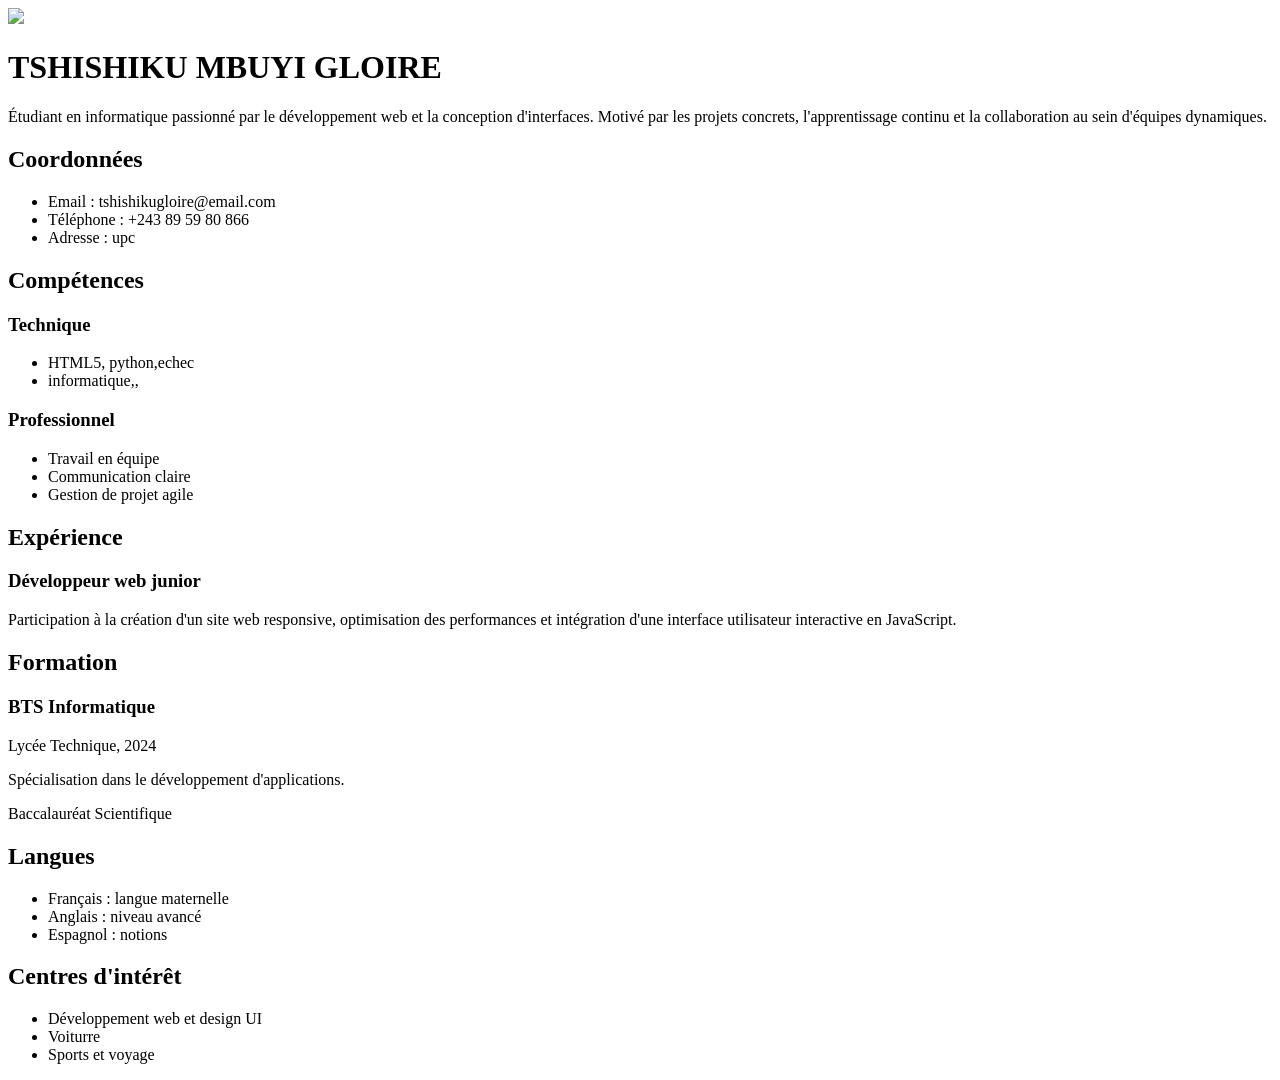
==== cv.html @ 4a0c8ae2 "Add files via upload" ====
<!DOCTYPE html>
<html lang="fr">
<head>
    <meta charset="UTF-8">
    <meta name="viewport" content="width=device-width, initial-scale=1.0">
    <link rel="stylesheet" href="stt.css">
    <title>CV</title>
    
</head>
<body>
    <div class="cv-container">
    <div class="photo">
         <img src="cvphoto.jpg">
        <h1>TSHISHIKU MBUYI GLOIRE</h1>
       
    </div>
        
    <p>Étudiant en informatique passionné par le développement web et la conception d'interfaces. Motivé par les projets concrets, l'apprentissage continu et la collaboration au sein d'équipes dynamiques.</p>

    <h2>Coordonnées</h2>
    <ul>
        <li>Email : tshishikugloire@email.com</li>
        <li>Téléphone : +243 89 59 80 866</li>
        <li>Adresse : upc </li>
    </ul>

    <h2>Compétences</h2>
    <h3>Technique</h3>
    <ul>
        <li>HTML5, python,echec</li>
        <li>informatique,,</li>
    </ul>
    <h3>Professionnel</h3>
    <ul>
        <li>Travail en équipe</li>
        <li>Communication claire</li>
        <li>Gestion de projet agile</li>
    </ul>

    <h2>Expérience</h2>
    <h3>Développeur web junior</h3>
    <p>Participation à la création d'un site web responsive, optimisation des performances et intégration d'une interface utilisateur interactive en JavaScript.</p>


    <h2>Formation</h2>
    <h3>BTS Informatique</h3>
    <p>Lycée Technique, 2024</p>
    <p>Spécialisation dans le développement d'applications.</p>
    <p>Baccalauréat Scientifique</p>

    <h2>Langues</h2>
    <ul>
        <li>Français : langue maternelle</li>
        <li>Anglais : niveau avancé</li>
        <li>Espagnol : notions</li>
    </ul>

    <h2>Centres d'intérêt</h2>
    <ul>
        <li>Développement web et design UI</li>
        <li>Voiturre</li>
        <li>Sports et voyage</li>
    </ul>
</div>
</body>
</html>
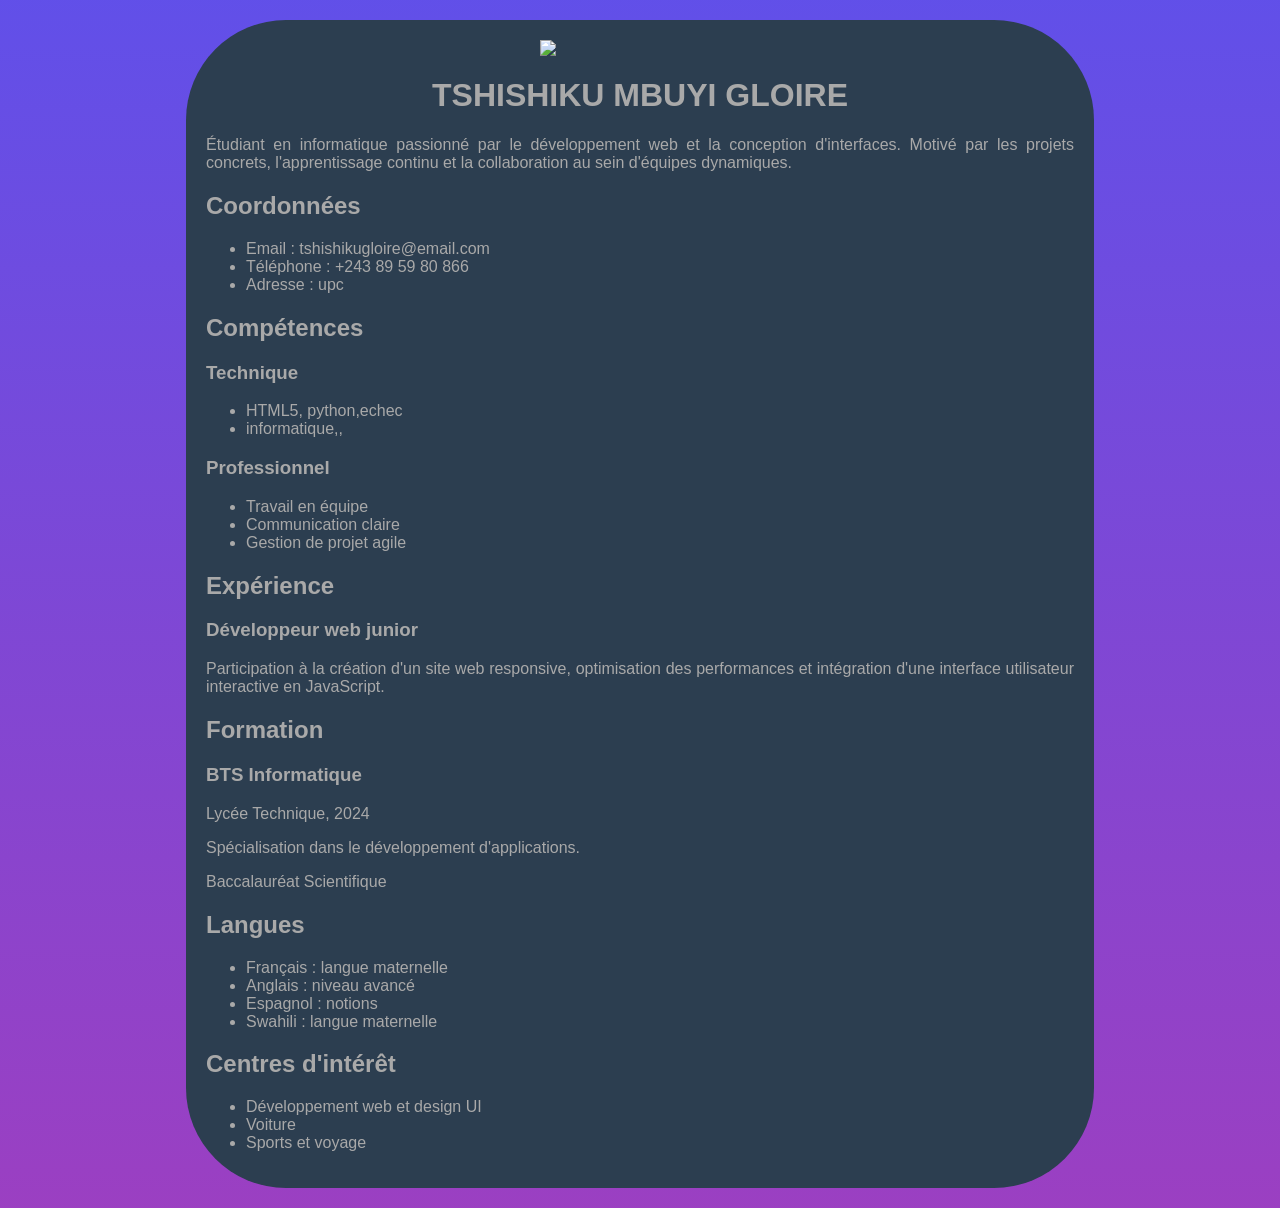
==== commit 4f34a68e: "Update cv.html J'ai ajouté un centre d'interet" ====
--- a/cv.html
+++ b/cv.html
@@ -53,14 +53,18 @@
         <li>Français : langue maternelle</li>
         <li>Anglais : niveau avancé</li>
         <li>Espagnol : notions</li>
+        <li>Swahili : langue maternelle</li>
     </ul>
 
     <h2>Centres d'intérêt</h2>
     <ul>
         <li>Développement web et design UI</li>
-        <li>Voiturre</li>
+        <li>Voiture</li>
         <li>Sports et voyage</li>
+        
+        
     </ul>
+        
 </div>
 </body>
-</html>+</html>
--- a/stt.css
+++ b/stt.css
@@ -0,0 +1,38 @@
+.cv-container {
+    background-color: #2c3e50;
+    width:70%;
+    margin:auto;
+    padding: 20px;
+    border-radius: 100px;
+    
+}
+body {
+    font-family: Arial, sans-serif;
+    margin: 0;
+    padding: 20px;
+    text-align:justify;
+    background: linear-gradient(to bottom, #1e05dfb3, #983ac0f8);
+}
+h1 {
+    color: darkgray;
+    text-align: center;
+}
+p {
+    color: darkgray;
+}
+h2,h3 {
+    color: darkgray;
+}
+li {
+    color: darkgray;
+}
+.photo img {
+    display: block;
+    margin: auto;
+    width: 200px;
+    height: auto;
+    border-radius: 0%;
+    
+    
+}
+
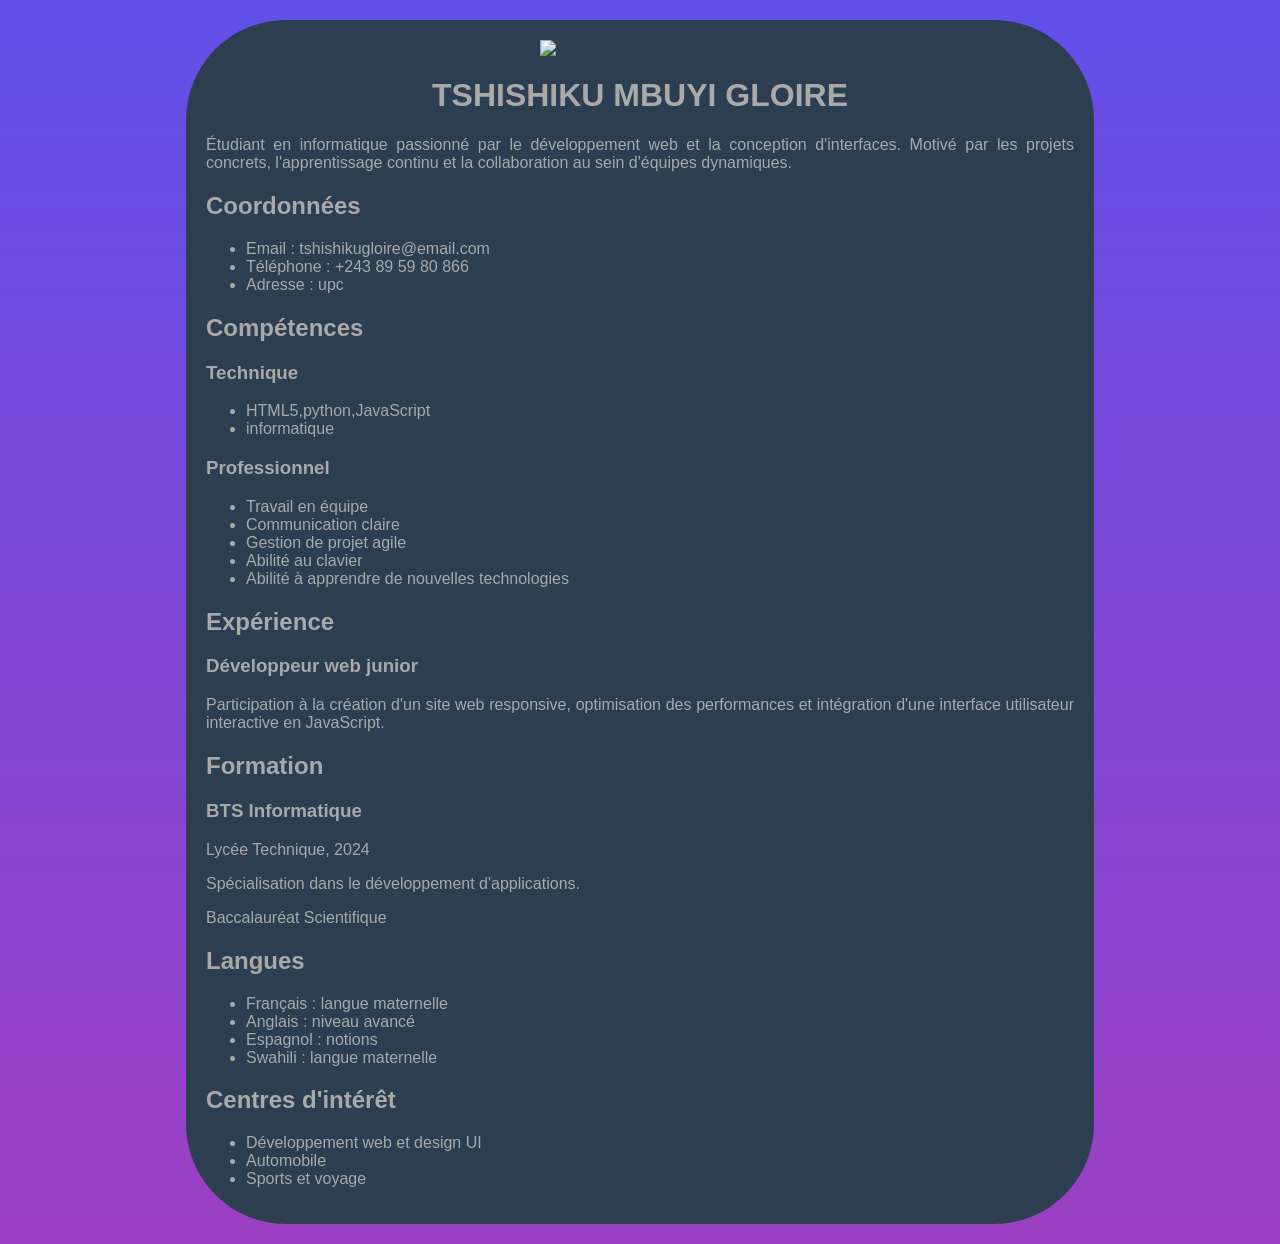
==== commit 0293bbc6: "Revise CV content and improve skills section Updated skills section and added new abilities." ====
--- a/cv.html
+++ b/cv.html
@@ -27,14 +27,16 @@
     <h2>Compétences</h2>
     <h3>Technique</h3>
     <ul>
-        <li>HTML5, python,echec</li>
-        <li>informatique,,</li>
+        <li>HTML5,python,JavaScript</li>
+        <li>informatique</li>
     </ul>
     <h3>Professionnel</h3>
     <ul>
         <li>Travail en équipe</li>
         <li>Communication claire</li>
         <li>Gestion de projet agile</li>
+        <li>Abilité au clavier</li>
+        <li>Abilité à apprendre de nouvelles technologies</li>
     </ul>
 
     <h2>Expérience</h2>
@@ -59,7 +61,7 @@
     <h2>Centres d'intérêt</h2>
     <ul>
         <li>Développement web et design UI</li>
-        <li>Voiture</li>
+        <li>Automobile</li>
         <li>Sports et voyage</li>
         
         
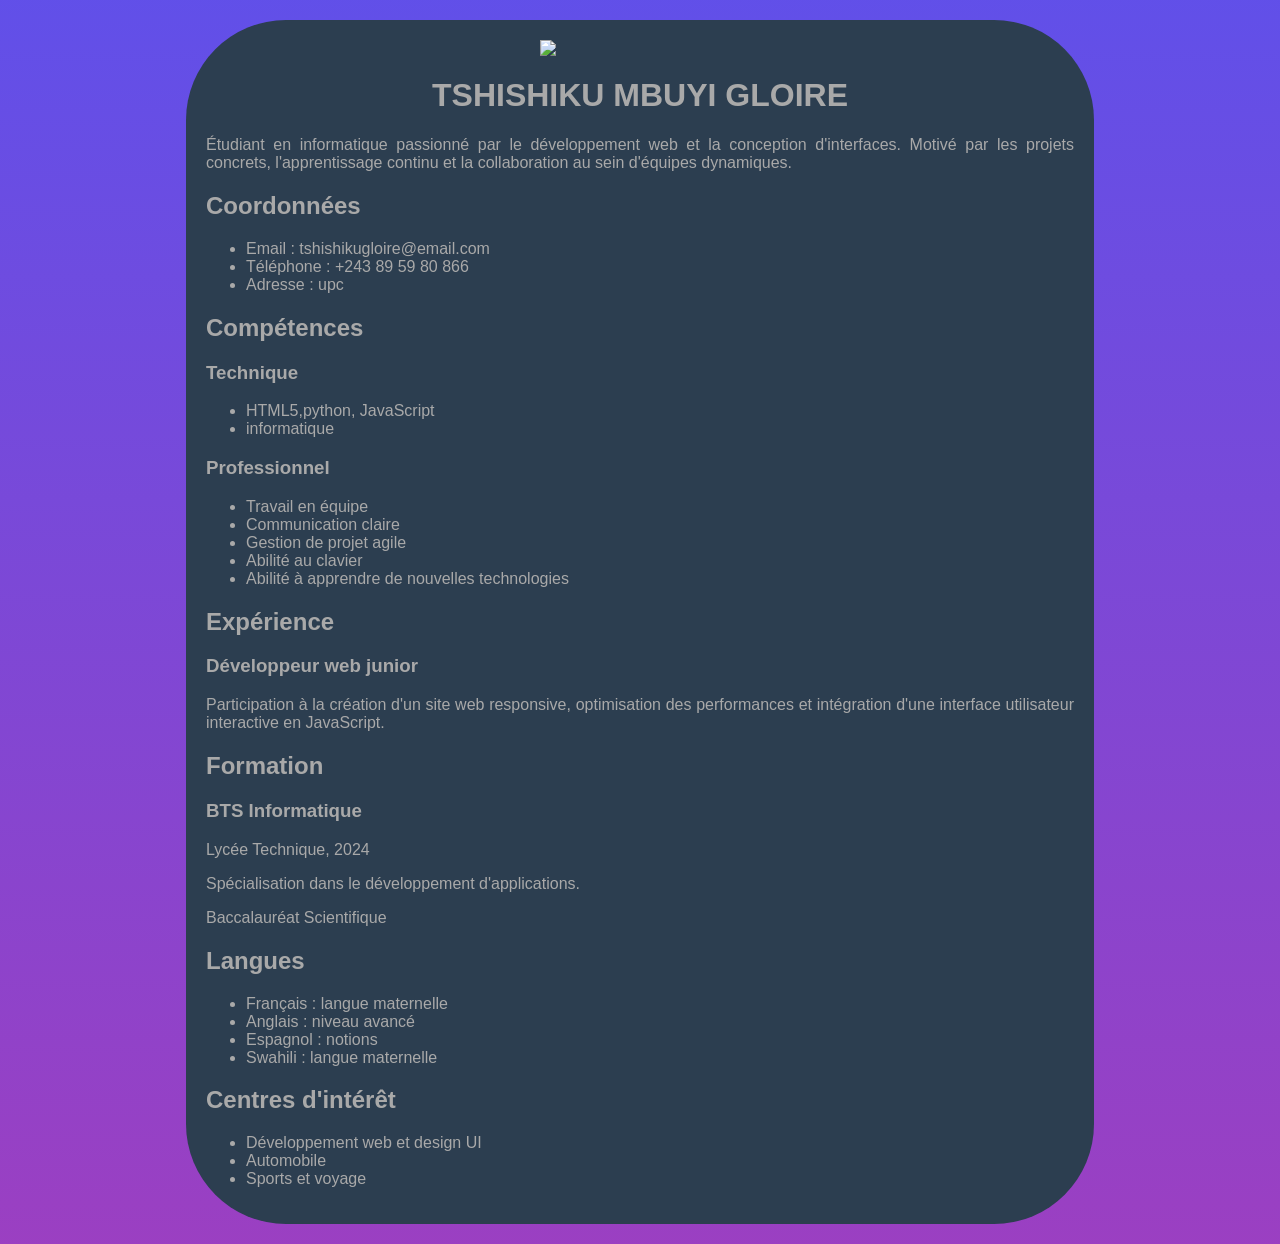
==== commit cf66ef4c: "Fix HTML formatting issues in cv.html Dans ce programme j'ai ajouté : - JavaScript dans Compétences" ====
--- a/cv.html
+++ b/cv.html
@@ -27,7 +27,7 @@
     <h2>Compétences</h2>
     <h3>Technique</h3>
     <ul>
-        <li>HTML5,python,JavaScript</li>
+        <li>HTML5,python, JavaScript</li>
         <li>informatique</li>
     </ul>
     <h3>Professionnel</h3>
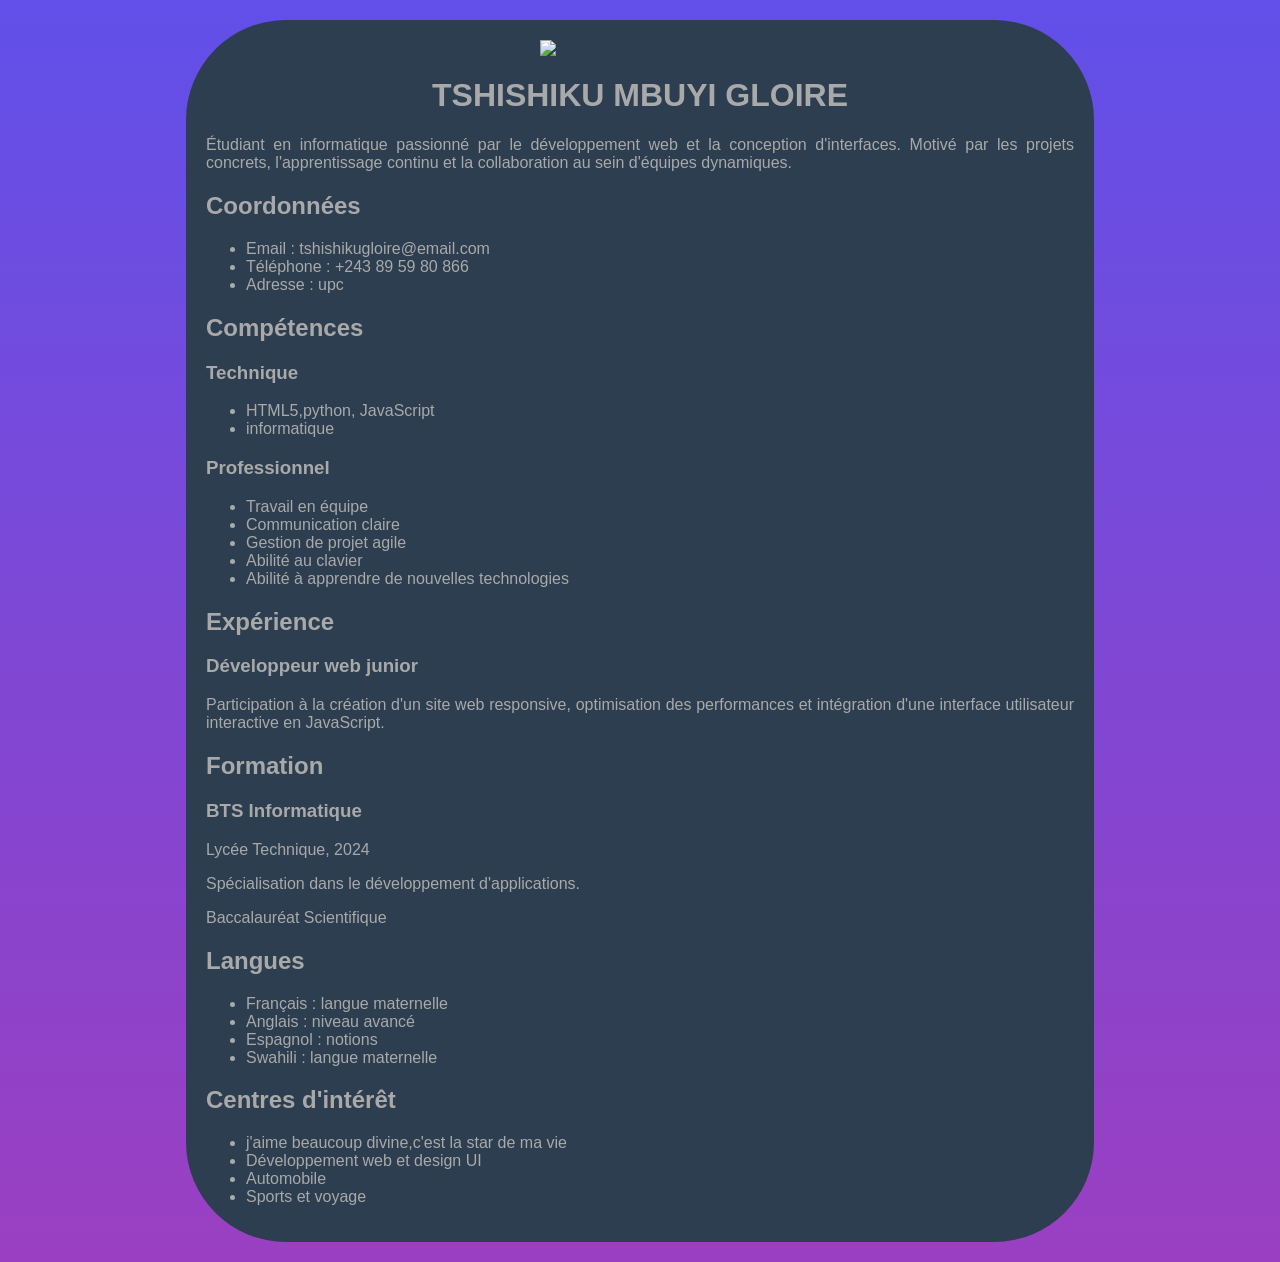
==== commit 6e730f5a: "Update cv.html j'ai rajouter un centre d'interet" ====
--- a/cv.html
+++ b/cv.html
@@ -60,6 +60,7 @@
 
     <h2>Centres d'intérêt</h2>
     <ul>
+        <li>j'aime beaucoup divine,c'est la star de ma vie</li>
         <li>Développement web et design UI</li>
         <li>Automobile</li>
         <li>Sports et voyage</li>
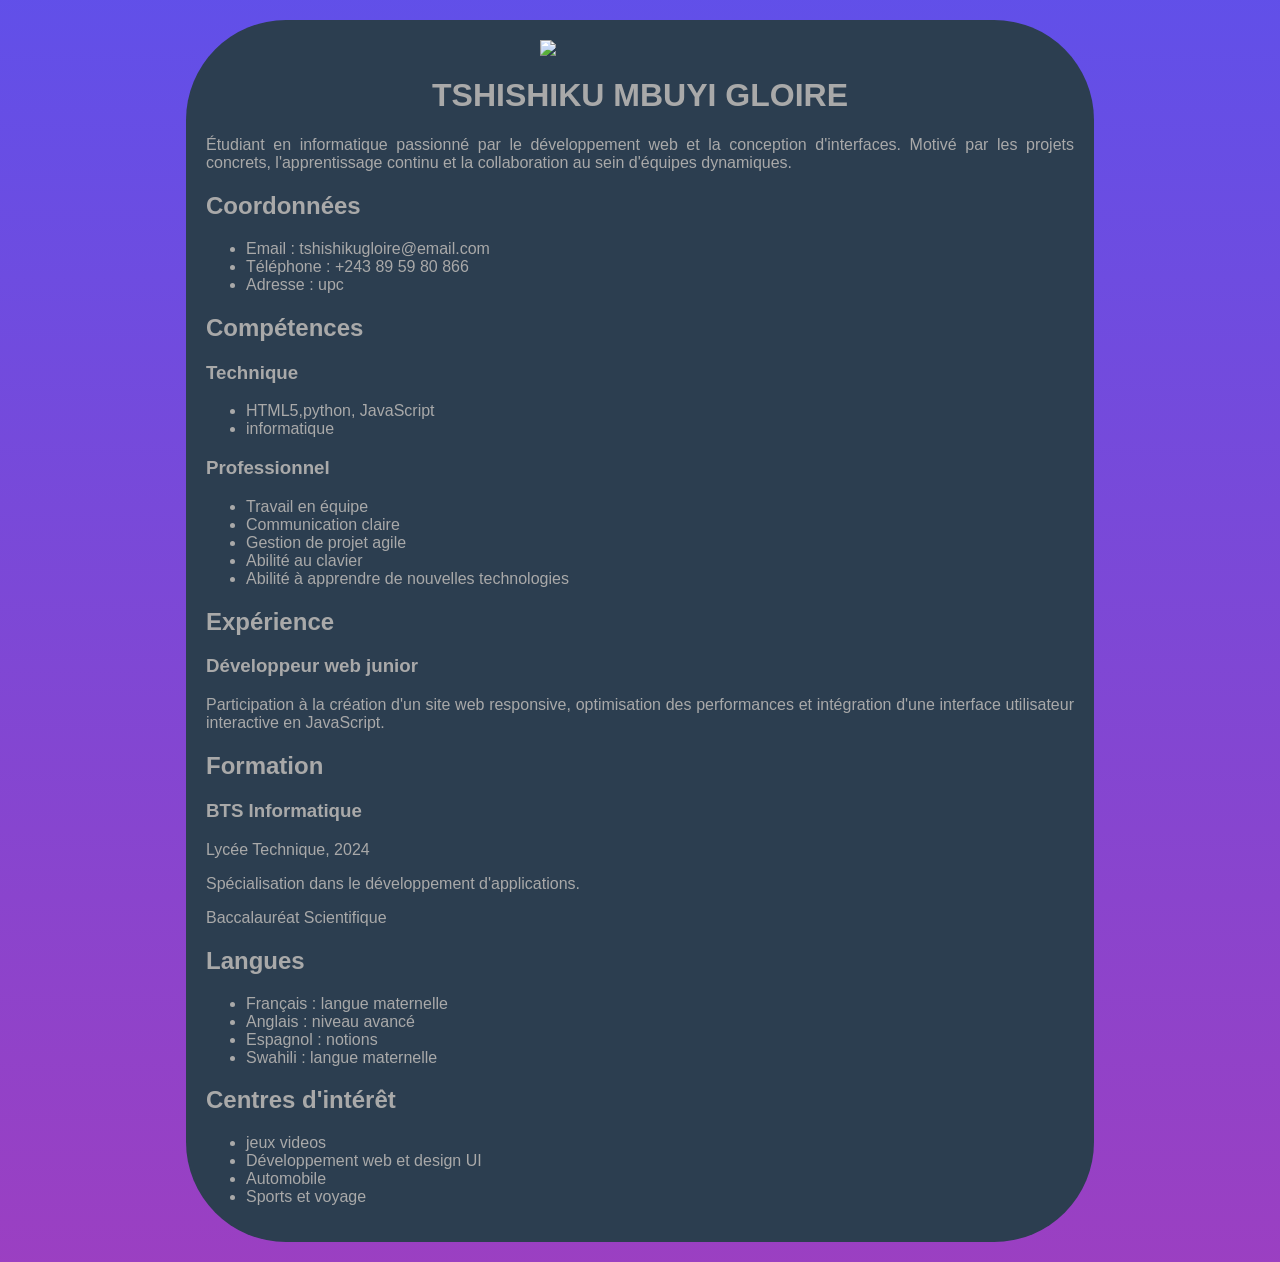
==== commit 332f111e: "Update cv.html j'ai ajouter un intérêt" ====
--- a/cv.html
+++ b/cv.html
@@ -60,7 +60,7 @@
 
     <h2>Centres d'intérêt</h2>
     <ul>
-        <li>j'aime beaucoup divine,c'est la star de ma vie</li>
+        <li>jeux videos</li>
         <li>Développement web et design UI</li>
         <li>Automobile</li>
         <li>Sports et voyage</li>
